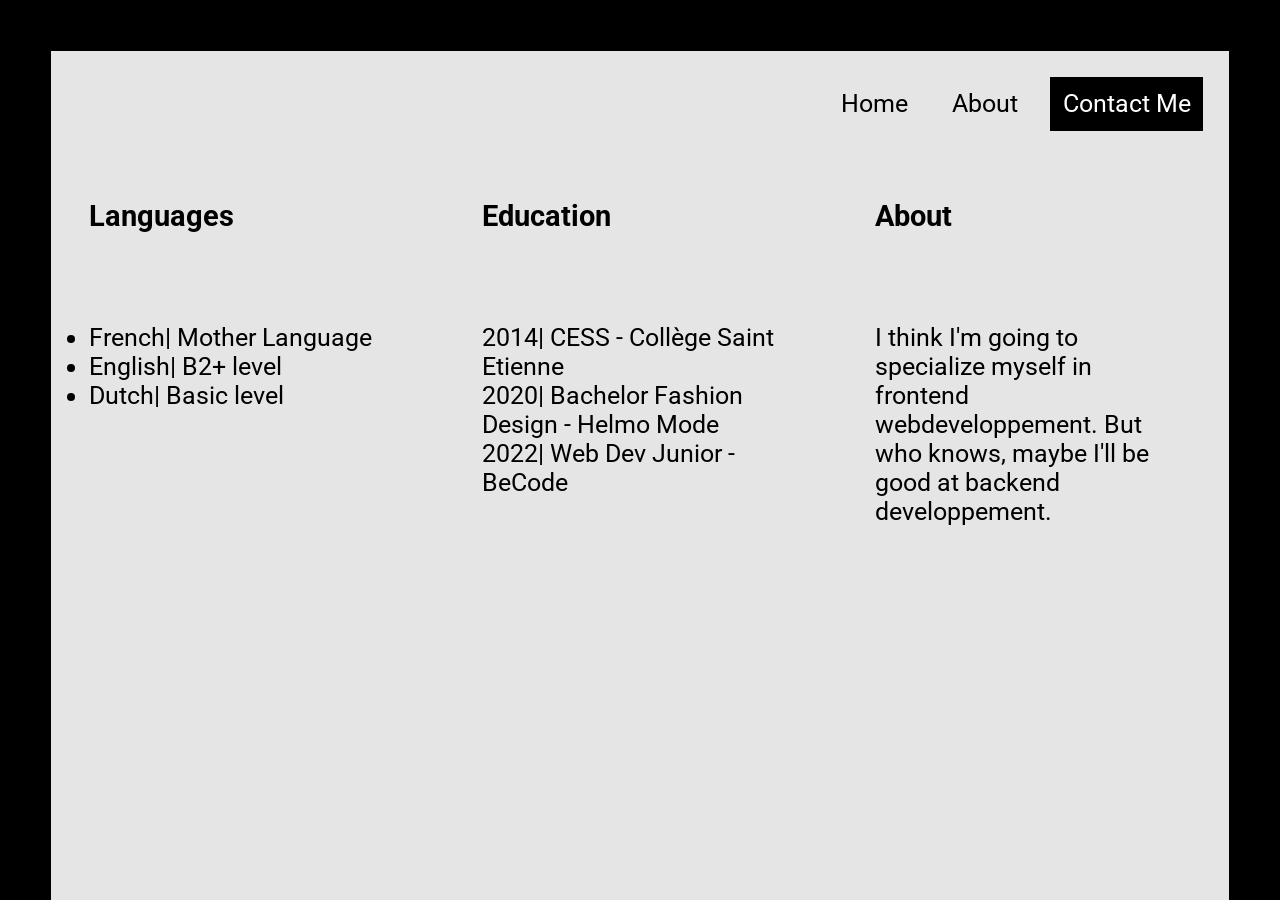
==== cvabout.html @ 56c41944 "travail terminé" ====
<!DOCTYPE html>
<html lang="en">
  <head>
    <meta charset="UTF-8">
    <meta name="viewport" content="width=device-width, initial-scale=1.0">
    <meta http-equiv="X-UA-Compatible" content="ie=edge">
    <title>About</title>
    <link rel="stylesheet" href="cvabout.css">
    <link href="https://fonts.googleapis.com/css2?family=Roboto&display=swap" rel="stylesheet">
  </head>
  <body>
  
    <header>
    <a href="cv.html">Home</a>
    <a href="cvabout.html">About</a>
    <button onclick="window.location.href='cvcontact.html'">Contact Me</button>
    </header>
    <main>
            <h3 class="grid1">Languages</h3>               
            <ul class="grid2">
            <li>French| Mother Language</li>
            <li>English| B2+ level</li>
            <li>Dutch| Basic level</li>
            </ul>
        
            <h3 class="grid3">Education</h3>
            <ul class="grid4">
            <li>2014| CESS - Collège Saint Etienne</li>
            <li>2020| Bachelor Fashion Design - Helmo Mode</li>
            <li>2022| Web Dev Junior - BeCode</li>
            </ul>
    
            <h3 class="grid5">About</h3>
        <p class="grid6">I think I'm going to specialize myself in frontend webdeveloppement. But who knows, maybe I'll be good at backend developpement.</p>
    </main>
</div>
  </body>
</html>
---- cvabout.css ----
*{
    box-sizing: border-box;
  }
  html{
    min-height: 100%;
    background-color:  rgb(229, 229, 229);
    border: solid black 4vw;
    border-bottom: none;
  }
  body{
    max-width: 100%;
    margin: 0;
    max-height: 100%;
    font-family: 'Roboto';
    min-height: 100%;
  }
  header{
    padding-right: 2vw;
    padding-top: 2vw;
    width: 100%;
    text-align: right;
  }
  header a,button{
    padding-right: 1vw;
    font-family: 'Roboto';
    margin: 1vw;
  }
  a:link{
    color: black;
    text-decoration: none;
  }
  a:visited{
    color: black;
    text-decoration: none;
    text-underline-offset: 1vw;
  }
  a:active{
    color: black;
    text-decoration: none;
  }
  button{
    background-color: black;
    color: white;
    border: none;
    padding: 2vw;
  }
  main{
    display: grid;
    grid-template-columns: repeat(3, 1fr);
    grid-template-rows: 10vw 25vw;
    grid-column-gap: 0px;
    grid-row-gap: 0px;
    max-height: 70%;
  }
  .grid1 {
     grid-area: 1 / 1 / 2 / 2;
    padding: 3vw;
    padding-bottom: 0; }
  .grid2 { grid-area: 2 / 1 / 3 / 2;
    padding: 3vw;
    padding-bottom: 0; }
  .grid3 { grid-area: 1 / 2 / 2 / 3; 
    padding: 3vw;
    padding-bottom: 0;}
  .grid4 { grid-area: 2 / 2 / 3 / 3;
    padding: 3vw;
    list-style: none;
    padding-bottom: 0;}
  .grid5 { grid-area: 1 / 3 / 2 / 4;
    padding: 3vw;
    padding-bottom: 0; }
  .grid6 { grid-area: 2 / 3 / 3 / 4; 
    padding: 3vw;
    padding-bottom: 0;}

  @media only screen and (min-width: 480px){
  h1{
    font-size: 48.83 px;
  }
  body{
    font-size: 25px;
  }
  button{
    font-size: 25px;
    padding: 1vw;
    margin: 0;
  }
  }
  @media only screen and (max-width: 640px){
    h1{
        font-size: 39.81 px;
      }
      body{
        font-size: 23.04px;
      }
      button{
        font-size: 23.04px;
      }
    main{
        display: grid;
        grid-template-columns: 1fr;
        grid-template-rows: repeat(3, 30vw 1fr);
        grid-column-gap: 0px;
        grid-row-gap: 0px;
    }
    .grid1 { grid-area: 1 / 1 / 2 / 2;
    padding-left: 6vw; }
.grid2 { grid-area: 2 / 1 / 3 / 2; 
    padding-left: 6vw;}
.grid3 { grid-area: 3 / 1 / 4 / 2; 
    padding-left: 6vw;}
.grid4 { grid-area: 4 / 1 / 5 / 2;
    padding-left: 6vw; }
.grid5 { grid-area: 5 / 1 / 6 / 2;
    padding-left: 6vw; }
.grid6 { grid-area: 6 / 1 / 7 / 2;
    padding-left: 6vw; }

  }
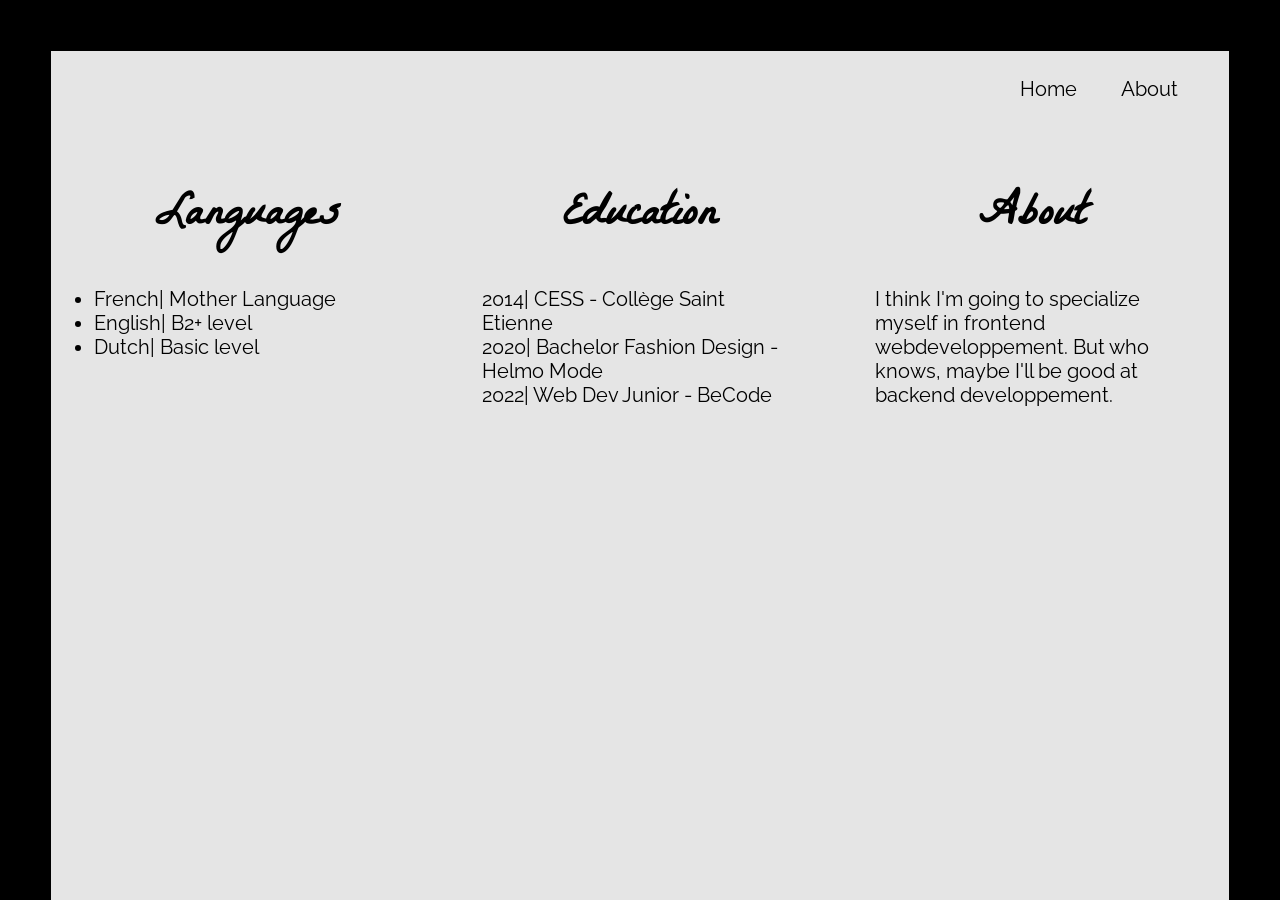
==== commit 384bba2e: "fixed font size hide contact page" ====
--- a/cvabout.html
+++ b/cvabout.html
@@ -11,26 +11,26 @@
   <body>
   
     <header>
-    <a href="cv.html">Home</a>
+    <a href="index.html">Home</a>
     <a href="cvabout.html">About</a>
-    <button onclick="window.location.href='cvcontact.html'">Contact Me</button>
+    <!--<button onclick="window.location.href='cvcontact.html'">Contact Me</button>-->
     </header>
     <main>
-            <h3 class="grid1">Languages</h3>               
+            <h2 class="grid1">Languages</h2>               
             <ul class="grid2">
             <li>French| Mother Language</li>
             <li>English| B2+ level</li>
             <li>Dutch| Basic level</li>
             </ul>
         
-            <h3 class="grid3">Education</h3>
+            <h2 class="grid3">Education</h2>
             <ul class="grid4">
             <li>2014| CESS - Collège Saint Etienne</li>
             <li>2020| Bachelor Fashion Design - Helmo Mode</li>
             <li>2022| Web Dev Junior - BeCode</li>
             </ul>
     
-            <h3 class="grid5">About</h3>
+            <h2 class="grid5">About</h2>
         <p class="grid6">I think I'm going to specialize myself in frontend webdeveloppement. But who knows, maybe I'll be good at backend developpement.</p>
     </main>
 </div>
--- a/cvabout.css
+++ b/cvabout.css
@@ -1,119 +1,143 @@
-*{
-    box-sizing: border-box;
-  }
-  html{
-    min-height: 100%;
-    background-color:  rgb(229, 229, 229);
-    border: solid black 4vw;
-    border-bottom: none;
-  }
-  body{
-    max-width: 100%;
-    margin: 0;
-    max-height: 100%;
-    font-family: 'Roboto';
-    min-height: 100%;
-  }
-  header{
-    padding-right: 2vw;
-    padding-top: 2vw;
-    width: 100%;
-    text-align: right;
-  }
-  header a,button{
-    padding-right: 1vw;
-    font-family: 'Roboto';
-    margin: 1vw;
-  }
-  a:link{
-    color: black;
-    text-decoration: none;
-  }
-  a:visited{
-    color: black;
-    text-decoration: none;
-    text-underline-offset: 1vw;
-  }
-  a:active{
-    color: black;
-    text-decoration: none;
-  }
-  button{
-    background-color: black;
-    color: white;
-    border: none;
-    padding: 2vw;
-  }
-  main{
-    display: grid;
-    grid-template-columns: repeat(3, 1fr);
-    grid-template-rows: 10vw 25vw;
-    grid-column-gap: 0px;
-    grid-row-gap: 0px;
-    max-height: 70%;
-  }
-  .grid1 {
-     grid-area: 1 / 1 / 2 / 2;
-    padding: 3vw;
-    padding-bottom: 0; }
-  .grid2 { grid-area: 2 / 1 / 3 / 2;
-    padding: 3vw;
-    padding-bottom: 0; }
-  .grid3 { grid-area: 1 / 2 / 2 / 3; 
-    padding: 3vw;
-    padding-bottom: 0;}
-  .grid4 { grid-area: 2 / 2 / 3 / 3;
-    padding: 3vw;
-    list-style: none;
-    padding-bottom: 0;}
-  .grid5 { grid-area: 1 / 3 / 2 / 4;
-    padding: 3vw;
-    padding-bottom: 0; }
-  .grid6 { grid-area: 2 / 3 / 3 / 4; 
-    padding: 3vw;
-    padding-bottom: 0;}
+@import url("https://fonts.googleapis.com/css2?family=La+Belle+Aurore&family=Raleway&display=swap");
+* {
+  box-sizing: border-box;
+}
+h2 {
+  font-family: "la belle aurore";
+  font-size: 45px;
+}
+html {
+  min-height: 100%;
+  background-color: rgb(229, 229, 229);
+  border: solid black 4vw;
+  border-bottom: none;
+}
+body {
+  max-width: 100%;
+  margin: 0;
+  max-height: 100%;
+  font-family: "Raleway";
+  min-height: 100%;
+}
+header {
+  padding-right: 2vw;
+  padding-top: 2vw;
+  width: 100%;
+  text-align: right;
+}
+header a,
+button {
+  padding-right: 1vw;
+  font-family: "Raleway";
+  margin: 1vw;
+  cursor: pointer;
+}
+a:link {
+  color: black;
+  text-decoration: none;
+}
+a:visited {
+  color: black;
+  text-decoration: none;
+  text-underline-offset: 1vw;
+}
+a:active {
+  color: black;
+  text-decoration: none;
+}
+button {
+  background-color: black;
+  color: white;
+  border: none;
+  padding: 2vw;
+}
+main {
+  display: grid;
+  grid-template-columns: repeat(3, 1fr);
+  grid-template-rows: 10vw 25vw;
+  grid-column-gap: 0px;
+  grid-row-gap: 0px;
+  max-height: 70%;
+}
+.grid1 {
+  grid-area: 1 / 1 / 2 / 2;
+  padding: 3vw;
+  text-align: center;
+  padding-bottom: 0;
+}
+.grid2 {
+  grid-area: 2 / 1 / 3 / 2;
+  padding: 3vw;
+  padding-bottom: 0;
+  margin-left: 5px;
+}
+.grid3 {
+  grid-area: 1 / 2 / 2 / 3;
+  padding: 3vw;
+  padding-bottom: 0;
+  text-align: center;
+}
+.grid4 {
+  grid-area: 2 / 2 / 3 / 3;
+  padding: 3vw;
+  list-style: none;
+  padding-bottom: 0;
+}
+.grid5 {
+  grid-area: 1 / 3 / 2 / 4;
+  padding: 3vw;
+  padding-bottom: 0;
+  text-align: center;
+}
+.grid6 {
+  grid-area: 2 / 3 / 3 / 4;
+  padding: 3vw;
+  padding-bottom: 0;
+}
 
-  @media only screen and (min-width: 480px){
-  h1{
+@media only screen and (min-width: 480px) {
+  h1 {
     font-size: 48.83 px;
   }
-  body{
-    font-size: 25px;
+  body {
+    font-size: 20px;
   }
-  button{
-    font-size: 25px;
+  button {
+    font-size: 20px;
     padding: 1vw;
     margin: 0;
   }
+}
+@media only screen and (max-width: 640px) {
+  main {
+    display: grid;
+    grid-template-columns: 1fr;
+    grid-template-rows: repeat(3, 30vw 1fr);
+    grid-column-gap: 0px;
+    grid-row-gap: 0px;
   }
-  @media only screen and (max-width: 640px){
-    h1{
-        font-size: 39.81 px;
-      }
-      body{
-        font-size: 23.04px;
-      }
-      button{
-        font-size: 23.04px;
-      }
-    main{
-        display: grid;
-        grid-template-columns: 1fr;
-        grid-template-rows: repeat(3, 30vw 1fr);
-        grid-column-gap: 0px;
-        grid-row-gap: 0px;
-    }
-    .grid1 { grid-area: 1 / 1 / 2 / 2;
-    padding-left: 6vw; }
-.grid2 { grid-area: 2 / 1 / 3 / 2; 
-    padding-left: 6vw;}
-.grid3 { grid-area: 3 / 1 / 4 / 2; 
-    padding-left: 6vw;}
-.grid4 { grid-area: 4 / 1 / 5 / 2;
-    padding-left: 6vw; }
-.grid5 { grid-area: 5 / 1 / 6 / 2;
-    padding-left: 6vw; }
-.grid6 { grid-area: 6 / 1 / 7 / 2;
-    padding-left: 6vw; }
-
-  }+  .grid1 {
+    grid-area: 1 / 1 / 2 / 2;
+    padding-left: 6vw;
+  }
+  .grid2 {
+    grid-area: 2 / 1 / 3 / 2;
+    padding-left: 6vw;
+  }
+  .grid3 {
+    grid-area: 3 / 1 / 4 / 2;
+    padding-left: 6vw;
+  }
+  .grid4 {
+    grid-area: 4 / 1 / 5 / 2;
+    padding-left: 6vw;
+  }
+  .grid5 {
+    grid-area: 5 / 1 / 6 / 2;
+    padding-left: 6vw;
+  }
+  .grid6 {
+    grid-area: 6 / 1 / 7 / 2;
+    padding-left: 6vw;
+  }
+}
